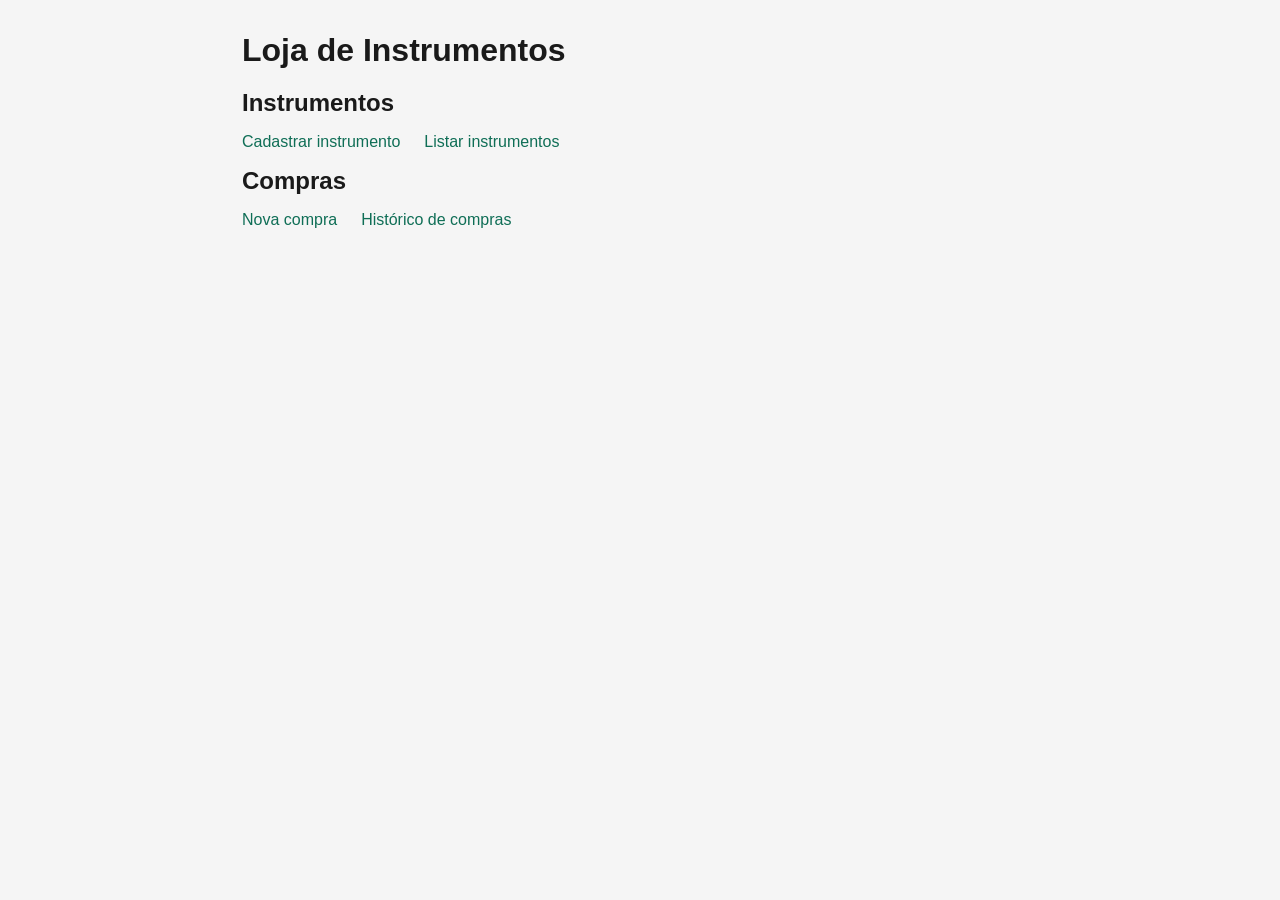
==== trabalhos/projetopratico/view/index.html @ e4f49d4d "Finalizado implementação inicial do projeto" ====
<!DOCTYPE html>
<html lang="pt-BR">
<head>
    <meta charset="UTF-8">
    <title>Loja de Instrumentos</title>
    <link rel="stylesheet" href="../resources/styles/default.css">
</head>
<body style="align-items: center; justify-items: center;">
    <h1>Loja de Instrumentos</h1>

    <div class="default_flex_column">
        <h2>Instrumentos</h2>
        <div class="nav-links">
            <a href="./instrument/InstrumentRegistry.php">Cadastrar instrumento</a>
            <a href="./instrument/InstrumentList.php">Listar instrumentos</a>
        </div>
        <h2>Compras</h2>
        <div class="nav-links">
            <a href="./transaction/TransactionRegistry.php">Nova compra</a>
            <a href="./transaction/TransactionList.php">Histórico de compras</a>
        </div>
    </div>
</body>
</html>
---- trabalhos/projetopratico/resources/styles/default.css ----
* {
    box-sizing: border-box;
    margin: 0;
    padding: 0;
}

body {
    font-family: Arial, sans-serif;
    background-color: #f5f5f5;
    color: #333;
    padding: 2rem;
    max-width: 860px;
    margin: 0 auto;
}

h1, h2 {
    margin-bottom: 1.25rem;
    color: #1a1a1a;
}

a {
    color: #0f6e56;
    text-decoration: none;
    margin-right: 1rem;
}

a:hover {
    text-decoration: underline;
}

table {
    width: 100%;
    border-collapse: collapse;
    background: #fff;
    margin-bottom: 1.5rem;
}

th, td {
    padding: 0.65rem 1rem;
    text-align: left;
}

th {
    background-color: #0f6e56;
    color: #fff;
    font-weight: normal;
}

tr:hover td {
    background-color: #f0faf6;
}

form {
    background: #fff;
    padding: 1.5rem;
    border-radius: 6px;
    max-width: 480px;
    margin-bottom: 1.5rem;
    border: 1px solid #e0e0e0;
}

label {
    display: block;
    font-size: 14px;
    margin-bottom: 4px;
    color: #555;
}

input[type="text"],
input[type="number"] {
    width: 100%;
    padding: 0.5rem 0.75rem;
    border: 1px solid #ccc;
    border-radius: 4px;
    font-size: 14px;
    margin-bottom: 1rem;
}

input[type="text"]:focus,
input[type="number"]:focus {
    outline: none;
    border-color: #0f6e56;
}

input[type="checkbox"] {
    margin-right: 6px;
}

label:has(input[type="checkbox"]) {
    display: flex;
    align-items: center;
    margin-bottom: 0.5rem;
    font-size: 14px;
    color: #333;
    cursor: pointer;
}

button[type="submit"] {
    background-color: #0f6e56;
    color: #fff;
    border: none;
    padding: 0.55rem 1.25rem;
    border-radius: 4px;
    cursor: pointer;
    font-size: 14px;
    margin-top: 0.5rem;
}

button[type="submit"]:hover {
    background-color: #085041;
}

p {
    color: #666;
    margin-bottom: 1rem;
}

.nav-links {
    margin-top: 1.5rem;
    display: flex;
    gap: 0.5rem;
}

.default_flex_column {
    display: flex; 
    flex-direction: column;
    gap: 1rem;
}

.default_flex_column h2,
.default_flex_column .nav-links {
    margin: 0px;
}
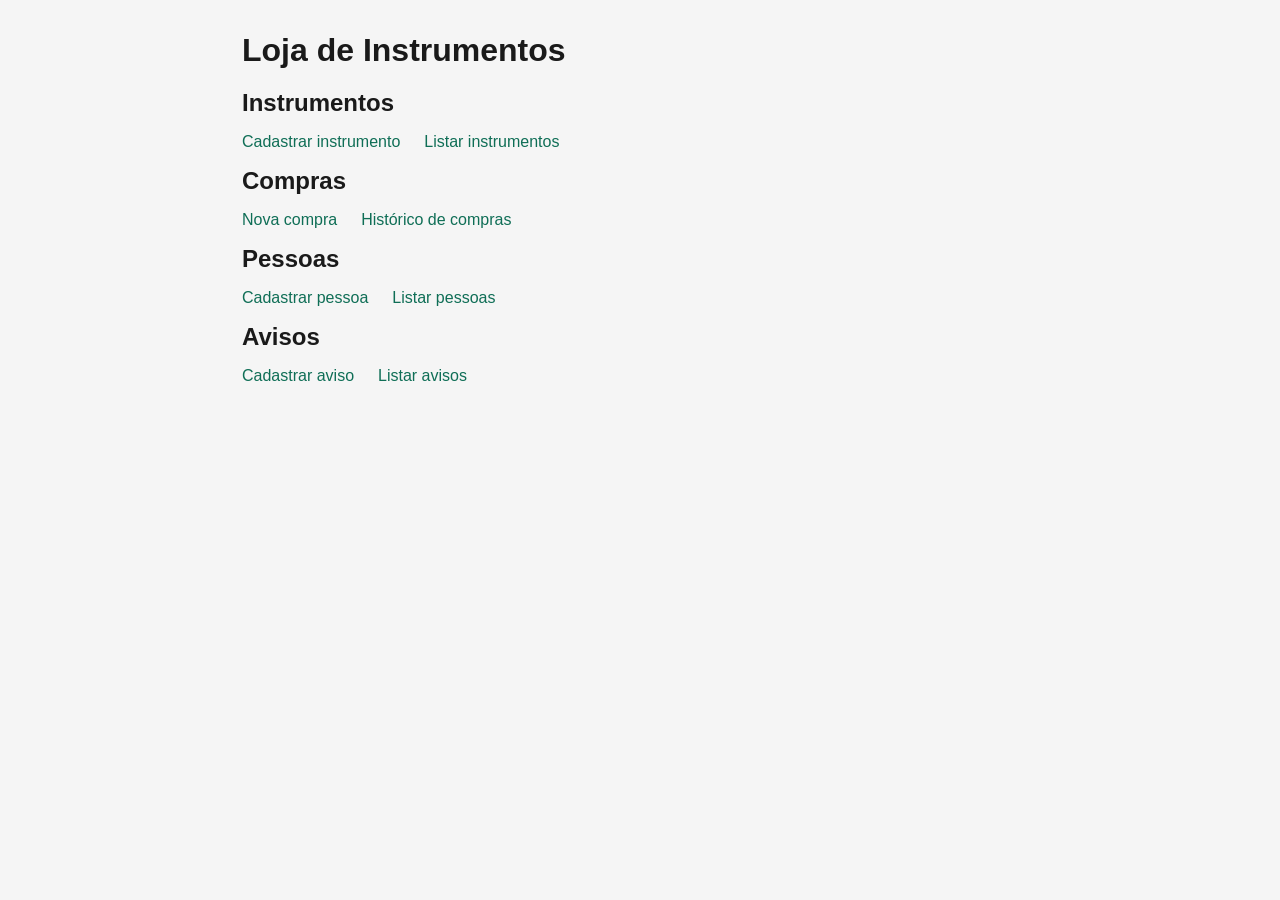
==== commit c7e7a270: "Adiciona estilo em telas de avisos" ====
--- a/trabalhos/projetopratico/view/index.html
+++ b/trabalhos/projetopratico/view/index.html
@@ -19,6 +19,16 @@
             <a href="./transaction/TransactionRegistry.php">Nova compra</a>
             <a href="./transaction/TransactionList.php">Histórico de compras</a>
         </div>
+        <h2>Pessoas</h2>
+        <div class="nav-links">
+            <a href="./person/PersonRegistry.php">Cadastrar pessoa</a>
+            <a href="./person/PersonList.php">Listar pessoas</a>
+        </div>
+        <h2>Avisos</h2>
+        <div class="nav-links">
+            <a href="./notice/NoticeRegistry.php">Cadastrar aviso</a>
+            <a href="./notice/NoticeList.php">Listar avisos</a>
+        </div>
     </div>
 </body>
 </html>
